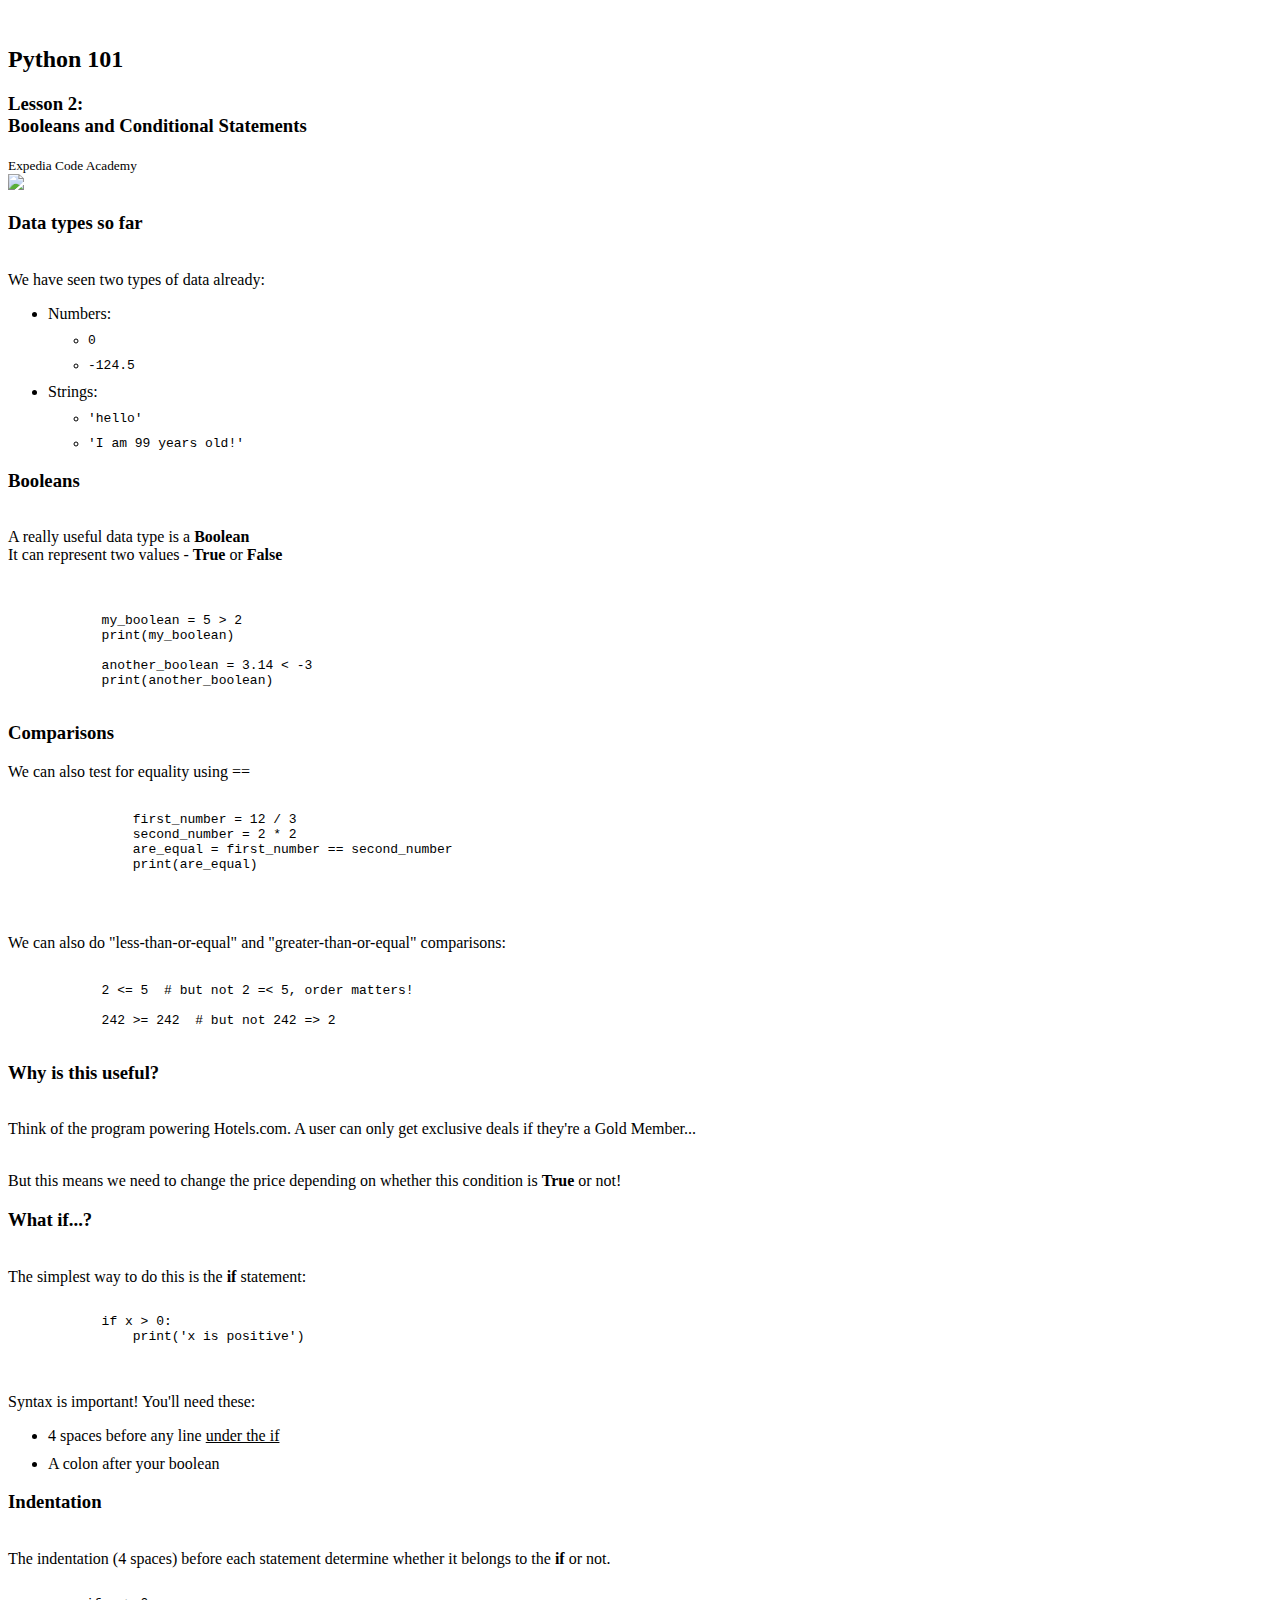
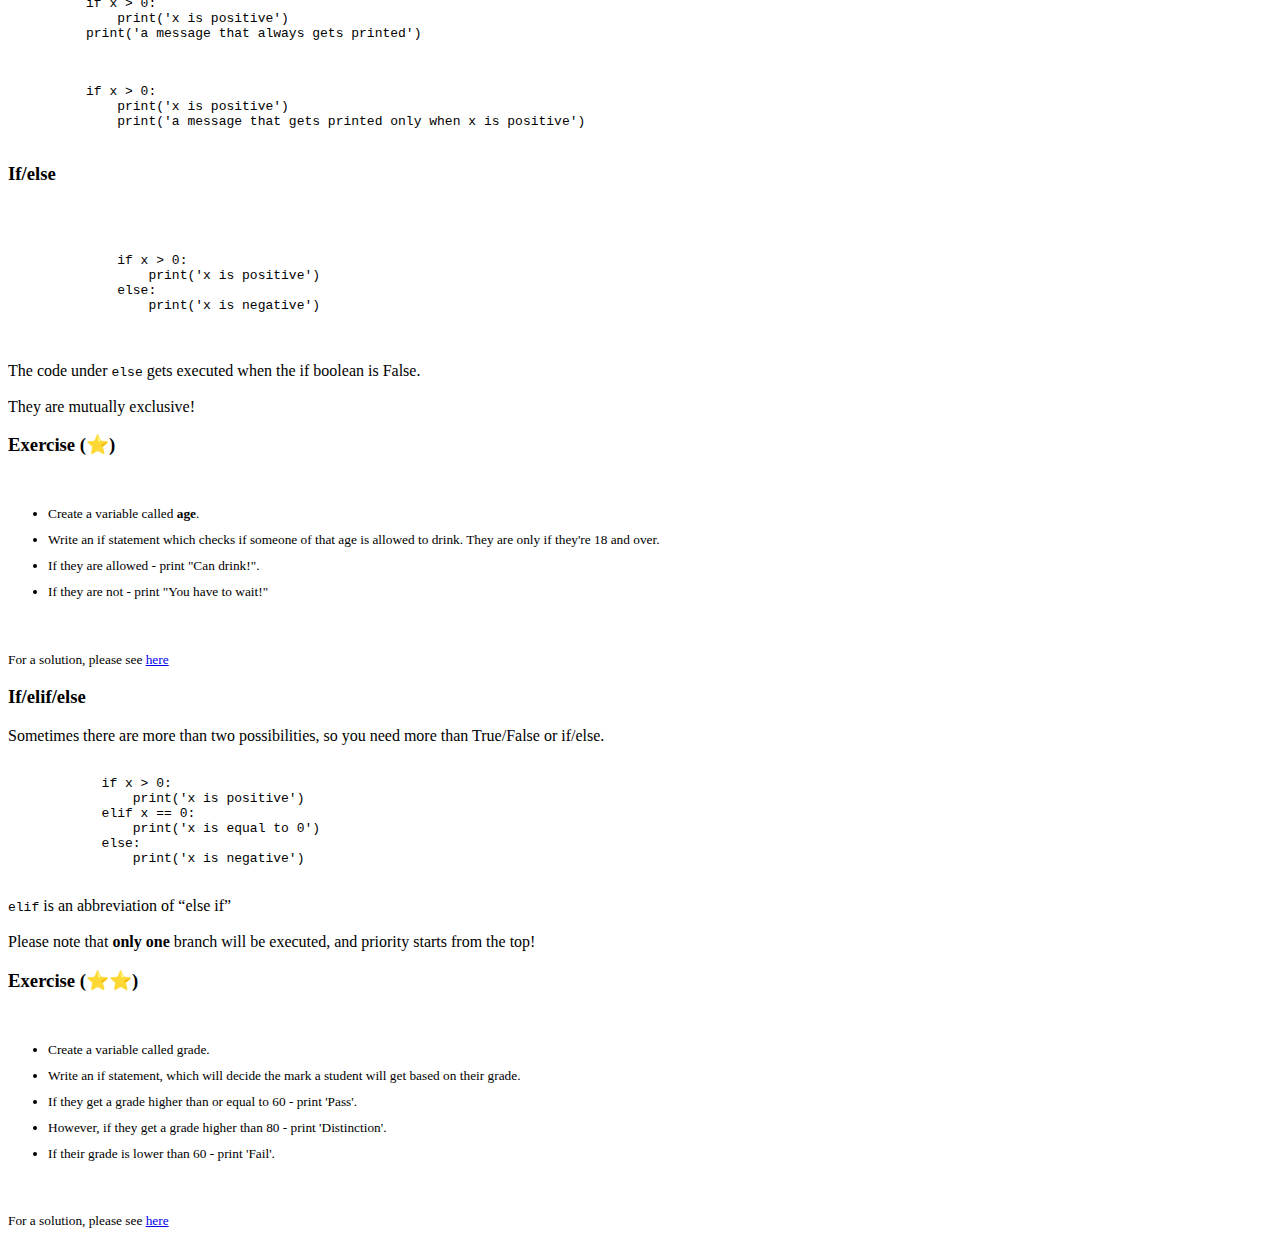
==== lesson2.html @ c46a8c95 "Merge branch 'gh-pages' into Lesson6" ====
<!doctype html>
<html>
  <head>
    <meta charset="utf-8">
    <meta name="viewport" content="width=device-width, initial-scale=1.0, maximum-scale=1.0, user-scalable=no">

    <title>Lesson 2 - Booleans and Conditionals</title>

    <link rel="stylesheet" href="reveal/css/reveal.css">
    <!-- Theme set to Simple Serif with custom overrides below -->
    <link rel="stylesheet" href="reveal/css/theme/simple.css">
    <link rel="stylesheet" href="static/css/custom.css">

    <!-- Theme used for syntax highlighting of code -->
    <link rel="stylesheet" href="reveal/lib/css/zenburn.css">

    <!-- Printing and PDF exports -->
    <script>
      var link = document.createElement( 'link' );
      link.rel = 'stylesheet';
      link.type = 'text/css';
      link.href = window.location.search.match( /print-pdf/gi ) ? 'reveal/css/print/pdf.css' : 'reveal/css/print/paper.css';
      document.getElementsByTagName( 'head' )[0].appendChild( link );
    </script>
  </head>
  <body>
    <div class="reveal">
      <div class="slides">
        <!-- TITLE SLIDE -->
        <section> 
          <br>
          <h2>Python 101</h2>
          <h3>Lesson 2:<br>Booleans and Conditional Statements</h3>
          <p>
            <small>Expedia Code Academy</small>
            <br>
            <img src="static/img/code_academy_logo.png" border="0px">
          </p>
        </section>

        <section>
          <h3>Data types so far</h3>
          <p>
            <br>We have seen two types of data already:<br>
          </p>
          <ul>
            <li class="fragment">Numbers:
              <span id="code">
                <ul>
                  <li>0</li>
                  <li>-124.5</li>
                </ul>
              </span>
            </li>
            <li class="fragment">Strings:
              <span id="code">
                <ul>
                  <li>'hello'</li>
                  <li>'I am 99 years old!'</li>
                </ul>
              </span>
            </li>
          </ul>
        </section>

         <section>
          <h3>Booleans</h3>
          <p>
            <br>
            A really useful data type is a <b>Boolean</b>
            <br>
            It can represent two values - <b>True</b> or <b>False</b>
            <br><br>
          </p>

          <div class="fragment">
            <pre><code class="python" data-trim>
            my_boolean = 5 > 2
            print(my_boolean)

            another_boolean = 3.14 < -3
            print(another_boolean)
            </code></pre>
          </div>
        </section>

        <section>
          <h3>Comparisons</h3>  
          <div class="fragment">
            <p>We can also test for equality using ==</p>

            <pre><code class="python" data-trim>
                first_number = 12 / 3
                second_number = 2 * 2
                are_equal = first_number == second_number
                print(are_equal)
            </code></pre>
          </div>

          <br>
          
          <div class="fragment">
            <p>We can also do "less-than-or-equal" and "greater-than-or-equal" comparisons:</p>

            <pre><code class="python" data-trim>
            2 <= 5  # but not 2 =< 5, order matters!

            242 >= 242  # but not 242 => 2
            </code></pre>
          </div>
        </section>

        <section>
          <h3>Why is this useful?</h3>
          <p>
            <br>
            Think of the program powering Hotels.com. A user can only get exclusive deals if they're a Gold Member...
            <br><br>
          </p>
        
          <p class="fragment">
            But this means we need to change the price depending on whether this condition is <b>True</b> or not!
            <br>
          </p>
        </section>

        <section>
          <h3>What if...?</h3>
          <div>
            <br>
            The simplest way to do this is the <b>if</b> statement:

            <pre><code class="python" data-trim>
            if x > 0:
                print('x is positive')
            </code></pre>
          </div>

          <div>
            <p class="fragment">
              <br>
              Syntax is important! You'll need these:
              <br>
            </p>
            
            <ul>
              <li class="fragment">4 spaces before any line <u>under the if</u></li>
              <li class="fragment">A colon after your boolean</li>
            </ul>
          </div>
        </section>

        <section>
          <h3>Indentation</h3>
          <br>
          The indentation (4 spaces) before each statement determine whether it belongs to the <b>if</b> or not.

          <pre><code class="python" data-trim>
          if x > 0:
              print('x is positive')
          print('a message that always gets printed')
          </code></pre>

          <pre><code class="python" data-trim>
          if x > 0:
              print('x is positive')
              print('a message that gets printed only when x is positive')
          </code></pre>

        </section>

        <section>
          <h3>If/else</h3>
          <p>
            <br>
            <pre><code class="python" data-trim>
              if x > 0:
                  print('x is positive')
              else:
                  print('x is negative')
            </code></pre>
          </p>

          <p class="fragment">
            <br>
            The code under <span id="code">else</span> gets executed when the if boolean is False.
            <br><br>
            They are mutually exclusive!
          </p>
        </section>

        <section>
          <h3>Exercise (⭐)</h3>
          <br>
          <small>
          <ul>
            <li>Create a variable called <b>age</b>.</li>
            <li>Write an if statement which checks if someone of that age is allowed to drink. They are only if they're 18 and over.</li>
            <li>If they are allowed - print "Can drink!".</li>
            <li>If they are not - print "You have to wait!"</li>
          </ul>

          <br><br>
          For a solution, please see 
            <a href="https://github.com/python101ldn/exercises/blob/master/Session_2/age_check_solution.py" target="_blank">
              here
            </a>
          </small>

        </section>

        <section>
          <h3>If/elif/else</h3>
          <p>
            Sometimes there are more than two possibilities, so you need more than True/False or if/else.
            <br>
          </p>

          <pre class="fragment"><code class="python" data-trim>
            if x > 0:
                print('x is positive')
            elif x == 0:
                print('x is equal to 0')
            else:
                print('x is negative')
          </code></pre>
          
          <p class="fragment">
            <span id="code">elif</span> is an abbreviation of “else if”
            <br><br>
            Please note that <b>only one</b> branch will be executed, and priority starts from the top!
          </p>
        </section>

        <section>
          <h3>Exercise (⭐⭐)</h3>
          <br>
          <small>
            <ul>
              <li>Create a variable called grade.</li>
              <li>Write an if statement, which will decide the mark a student will get based on their grade.</li>
              <li>If they get a grade higher than or equal to 60 - print 'Pass'.</li>
              <li>However, if they get a grade higher than 80 - print 'Distinction'.</li>
              <li>If their grade is lower than 60 - print 'Fail'.</li>
            </ul>

            <br><br>
            For a solution, please see 
            <a href="https://github.com/python101ldn/exercises/blob/master/Session_2/grades_solution.py" target="_blank">
              here
            </a>
          </small>
        </section>
      </div>
    </div>


    <script src="reveal/lib/js/head.min.js"></script>
    <script src="reveal/js/reveal.js"></script>

    <script>
      // More info about config & dependencies:
      // - https://github.com/hakimel/reveal.js#configuration
      // - https://github.com/hakimel/reveal.js#dependencies
      Reveal.initialize({
        dependencies: [
          { src: 'reveal/plugin/markdown/marked.js' },
          { src: 'reveal/plugin/markdown/markdown.js' },
          { src: 'reveal/plugin/notes/notes.js', async: true },
          { src: 'reveal/plugin/highlight/highlight.js', async: true, callback: function() { hljs.initHighlightingOnLoad(); } }
        ],
          history: true,
          progress: false,
          center: false, // disable vertical centering of text
          transition: 'none',
          slideNumber: true
      });
    </script>
  </body>
</html>
---- static/css/custom.css ----
.reveal section img {
    background:none;
    border:none;
    box-shadow:none;
}

.reveal li {
    margin: 10px 0;
}

.reveal #code {
	font-family: monospace;
}

.a {
	text-decoration: underline;
}
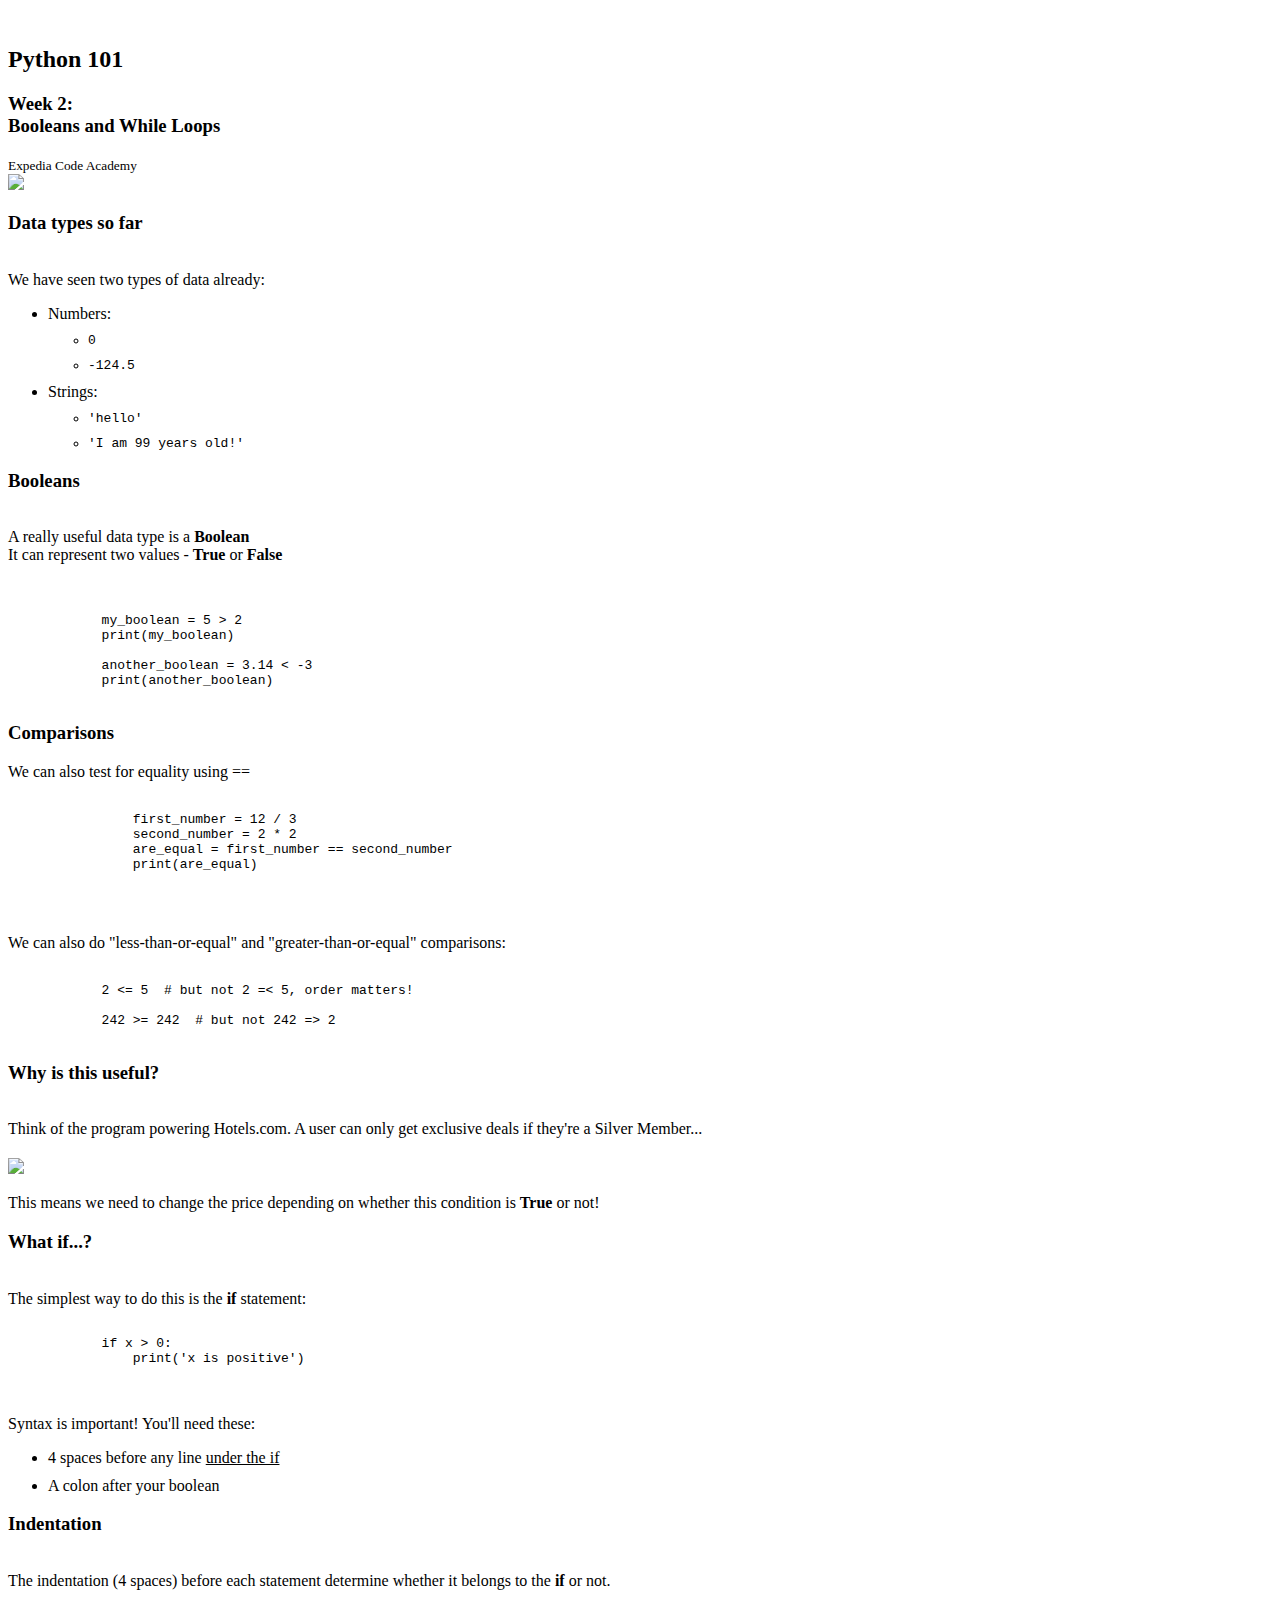
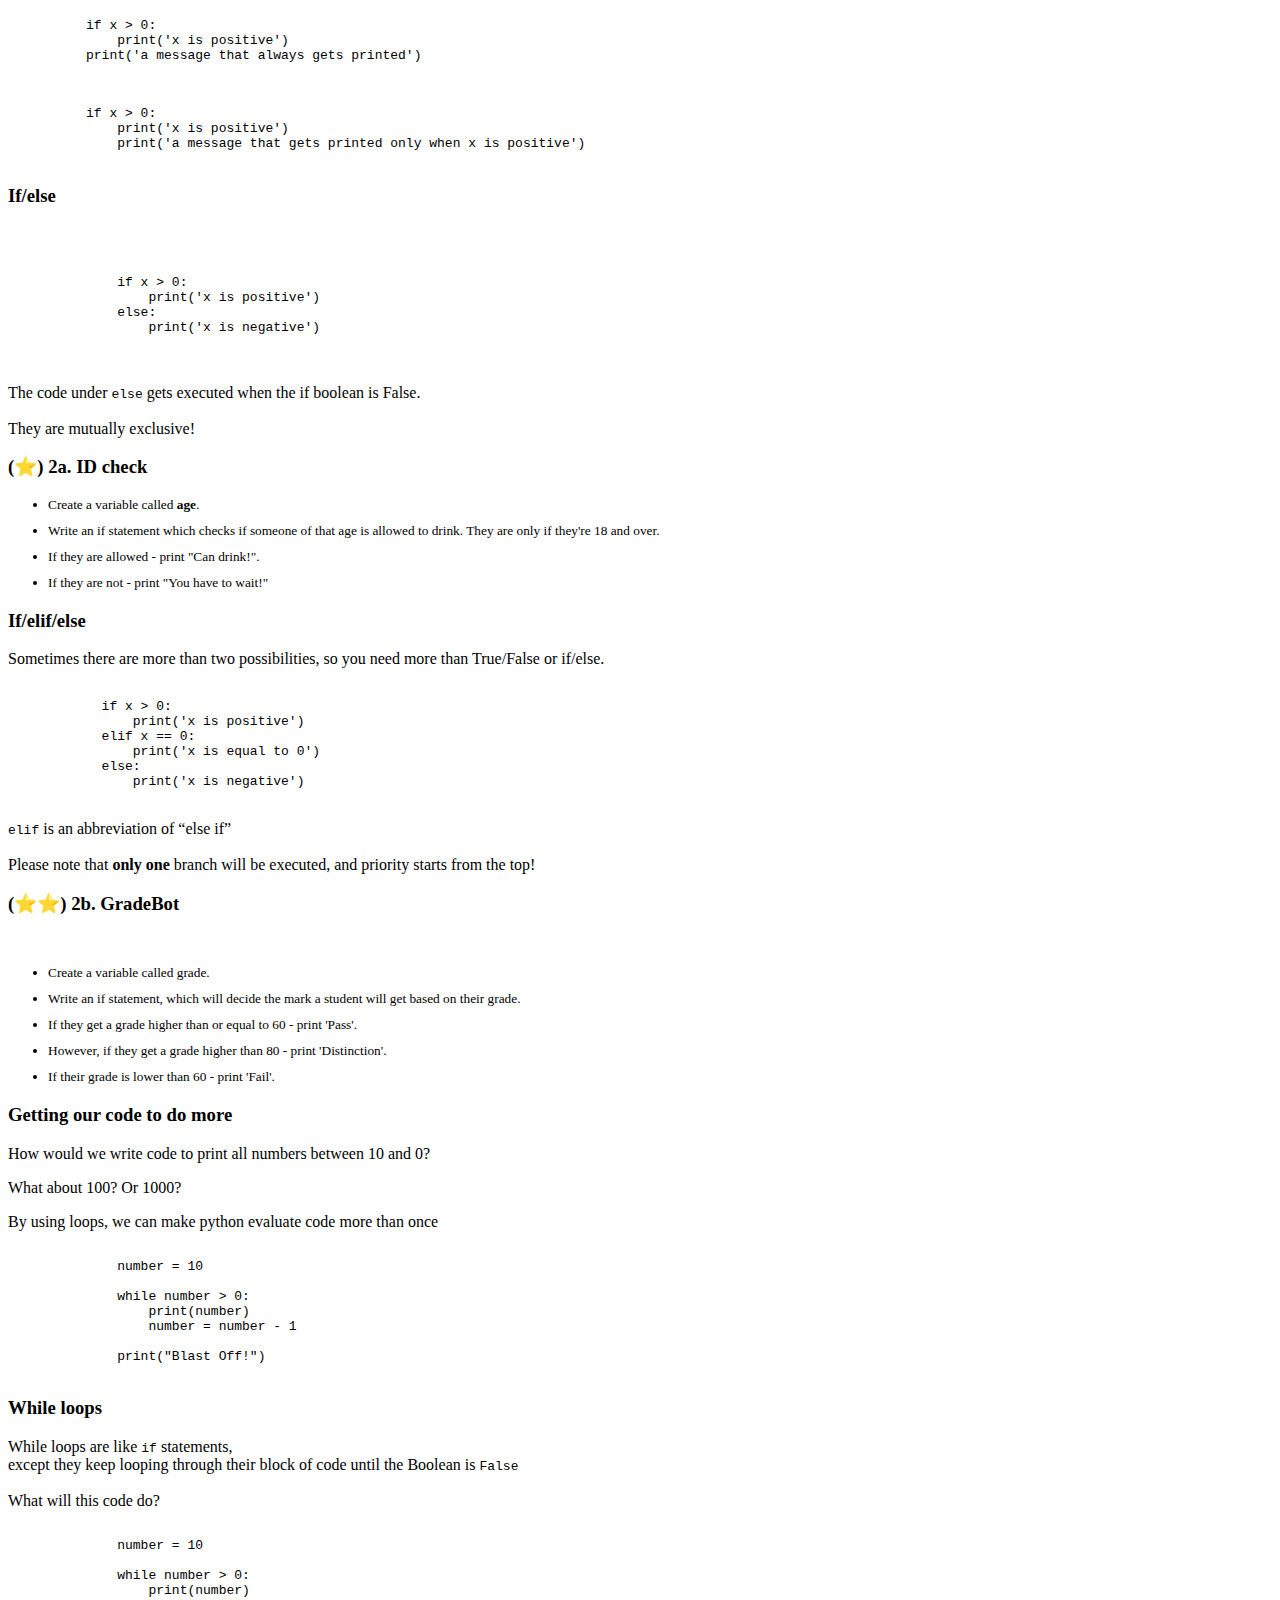
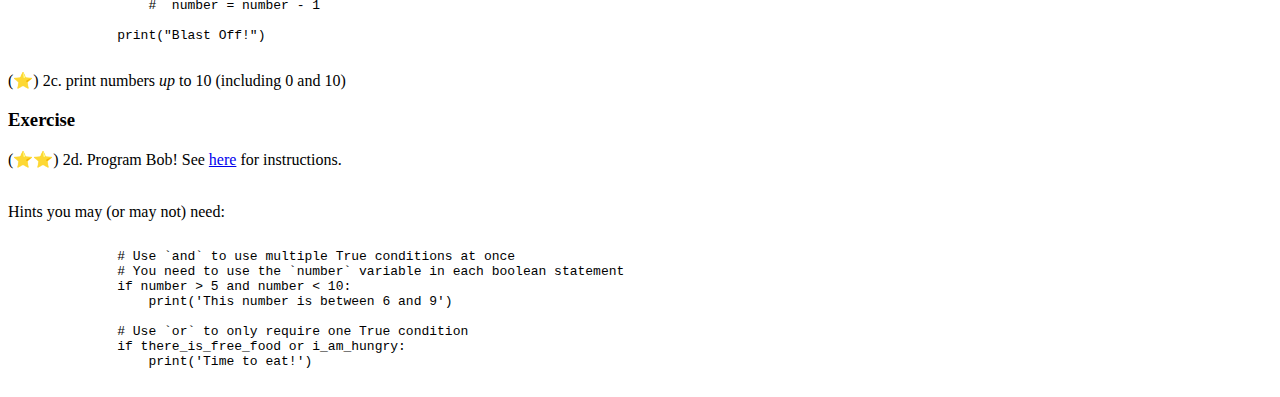
==== commit 9d62fdff: "sessions 1-6" ====
--- a/lesson2.html
+++ b/lesson2.html
@@ -4,7 +4,7 @@
     <meta charset="utf-8">
     <meta name="viewport" content="width=device-width, initial-scale=1.0, maximum-scale=1.0, user-scalable=no">
 
-    <title>Lesson 2 - Booleans and Conditionals</title>
+    <title>Week 2 - Booleans and While Loops</title>
 
     <link rel="stylesheet" href="reveal/css/reveal.css">
     <!-- Theme set to Simple Serif with custom overrides below -->
@@ -30,7 +30,7 @@
         <section> 
           <br>
           <h2>Python 101</h2>
-          <h3>Lesson 2:<br>Booleans and Conditional Statements</h3>
+          <h3>Week 2:<br>Booleans and While Loops</h3>
           <p>
             <small>Expedia Code Academy</small>
             <br>
@@ -114,12 +114,13 @@
           <h3>Why is this useful?</h3>
           <p>
             <br>
-            Think of the program powering Hotels.com. A user can only get exclusive deals if they're a Gold Member...
-            <br><br>
+            Think of the program powering Hotels.com. A user can only get exclusive deals if they're a Silver Member...
+            <br>
+            <img src="./static/img/silver.png" width="75%" style="padding-top: 20px">
           </p>
         
           <p class="fragment">
-            But this means we need to change the price depending on whether this condition is <b>True</b> or not!
+            This means we need to change the price depending on whether this condition is <b>True</b> or not!
             <br>
           </p>
         </section>
@@ -190,23 +191,17 @@
         </section>
 
         <section>
-          <h3>Exercise (⭐)</h3>
-          <br>
-          <small>
-          <ul>
-            <li>Create a variable called <b>age</b>.</li>
-            <li>Write an if statement which checks if someone of that age is allowed to drink. They are only if they're 18 and over.</li>
-            <li>If they are allowed - print "Can drink!".</li>
-            <li>If they are not - print "You have to wait!"</li>
-          </ul>
-
-          <br><br>
-          For a solution, please see 
-            <a href="https://github.com/python101ldn/exercises/blob/master/Session_2/age_check_solution.py" target="_blank">
-              here
-            </a>
-          </small>
-
+          <h3>(⭐) 2a. ID check</h3>
+          <p>
+            <small>
+              <ul>
+                <li>Create a variable called <b>age</b>.</li>
+                <li>Write an if statement which checks if someone of that age is allowed to drink. They are only if they're 18 and over.</li>
+                <li>If they are allowed - print "Can drink!".</li>
+                <li>If they are not - print "You have to wait!"</li>
+              </ul>
+            </small>
+          </p>
         </section>
 
         <section>
@@ -233,7 +228,7 @@
         </section>
 
         <section>
-          <h3>Exercise (⭐⭐)</h3>
+          <h3>(⭐⭐) 2b. GradeBot</h3>
           <br>
           <small>
             <ul>
@@ -243,13 +238,67 @@
               <li>However, if they get a grade higher than 80 - print 'Distinction'.</li>
               <li>If their grade is lower than 60 - print 'Fail'.</li>
             </ul>
-
-            <br><br>
-            For a solution, please see 
-            <a href="https://github.com/python101ldn/exercises/blob/master/Session_2/grades_solution.py" target="_blank">
-              here
-            </a>
           </small>
+        </section>
+
+        <section>
+          <h3>Getting our code to do more</h3>
+          <p>How would we write code to print all numbers between 10 and 0?<br></p>
+          <p class="fragment">What about 100? Or 1000?</p>
+          <div class="fragment">
+            By using loops, we can make python evaluate code more than once<br>
+            <pre><code class="python" data-trim>
+              number = 10
+              
+              while number > 0: 
+                  print(number)
+                  number = number - 1
+              
+              print("Blast Off!")
+            </code></pre>
+          </div>
+        </section>
+
+        <section>
+          <h3>While loops</h3>
+          While loops are like <span id="code">if</span> statements,<br>
+          except they keep looping through their block of code until
+          the Boolean is <span id="code">False</span>
+          <br><br>
+          <div class="fragment">
+            What will this code do?
+            <pre><code class="python" data-trim>
+              number = 10
+              
+              while number > 0: 
+                  print(number)
+                  #  number = number - 1
+              
+              print("Blast Off!")
+            </code></pre>
+            (⭐️) 2c. print numbers <em>up</em> to 10 (including 0 and 10)
+        </section>
+
+        <section>
+          <h3>Exercise</h3>
+          <div>
+            <p>
+            (⭐️⭐️) 2d. Program Bob! See <a href="https://github.com/python101ldn/exercises/blob/master/Session_2/2d_bob.py" target="_blank">here</a> for instructions.
+            </p>
+
+            <br>
+            Hints you may (or may not) need:
+            <pre><code class="python" data-trim>
+              # Use `and` to use multiple True conditions at once 
+              # You need to use the `number` variable in each boolean statement
+              if number > 5 and number < 10:
+                  print('This number is between 6 and 9')
+
+              # Use `or` to only require one True condition
+              if there_is_free_food or i_am_hungry:
+                  print('Time to eat!')
+            </code></pre>
+          </div>
         </section>
       </div>
     </div>
